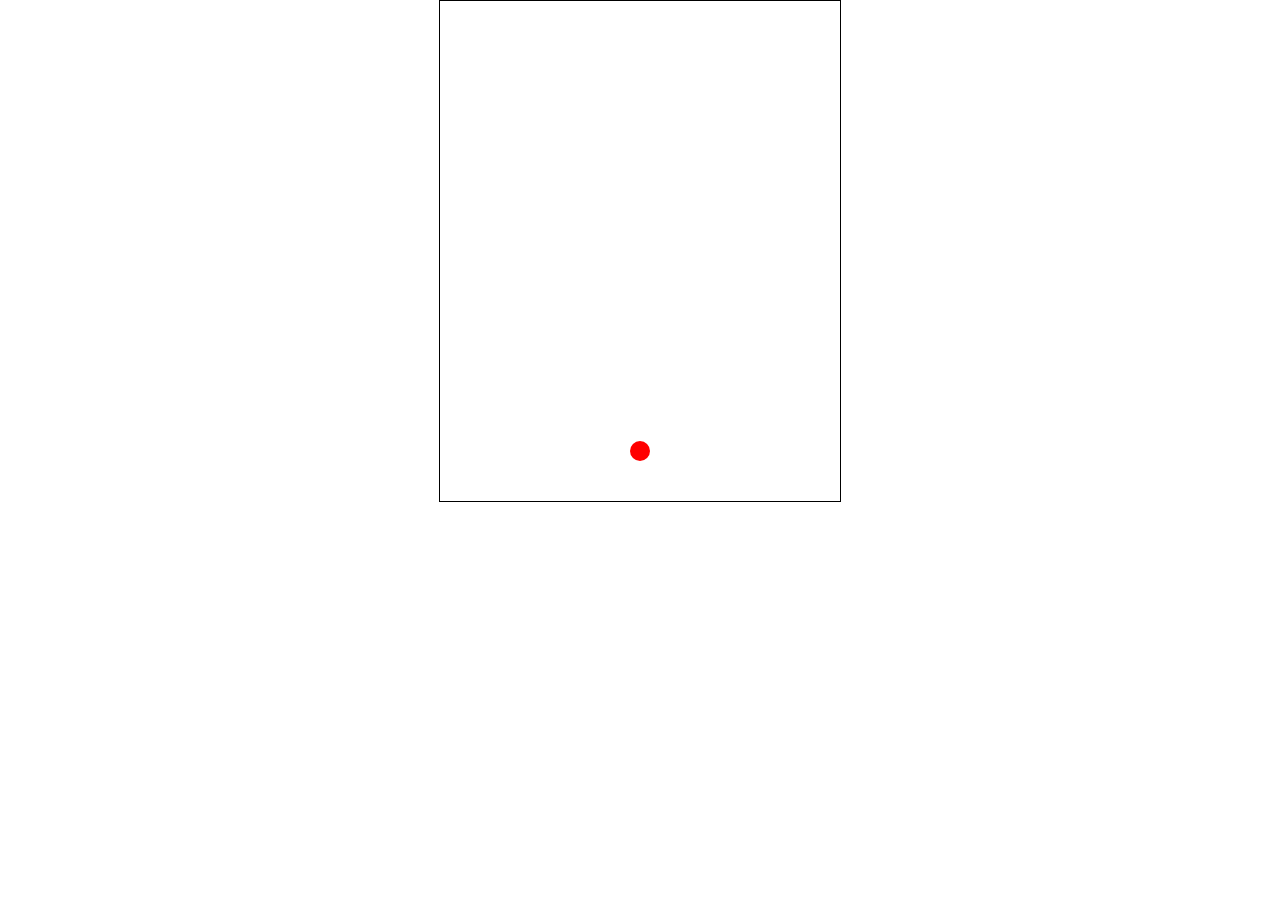
==== Fall Game/index.html @ 818c96ad "Merge branch 'main' of https://github.com/nehalsekhon/HackTheNorth2021" ====
<! DOCTYPE html>
<html lang="en">
<head>
    <meta charset-"UFT-8">
    <title>Fall Game</title>
    <link rel="stylesheet" href="style.css">
</head>
<body>
    <div id="game">
        <div id="character"></div>
    </div>

</body>
<script scr="script.js"></script>

</html>
---- Fall Game/style.css ----
*{
    padding: 0;
    margin: 0;
}

#game{
    width: 400px;
    height: 500px;
    border: 1px solid black;
    margin: auto;
}

#character{
    width: 20px;
    height: 20px;
    background-color: red;
    border-radius: 50%;
    position: relative;
    top: 440px;
    left: 190px;
    z-index: 1000000;
}

.block{
    width: 400px;
    height: 20px;
    background-color: black;
    position: relative;
    top: 100px;
    margin-top: -20px;
}

.hole{
    width: 40px;
    height: 20px;
    background-color: white;
    position: relative;
    top: 100px;
    margin-top: -20px;
}
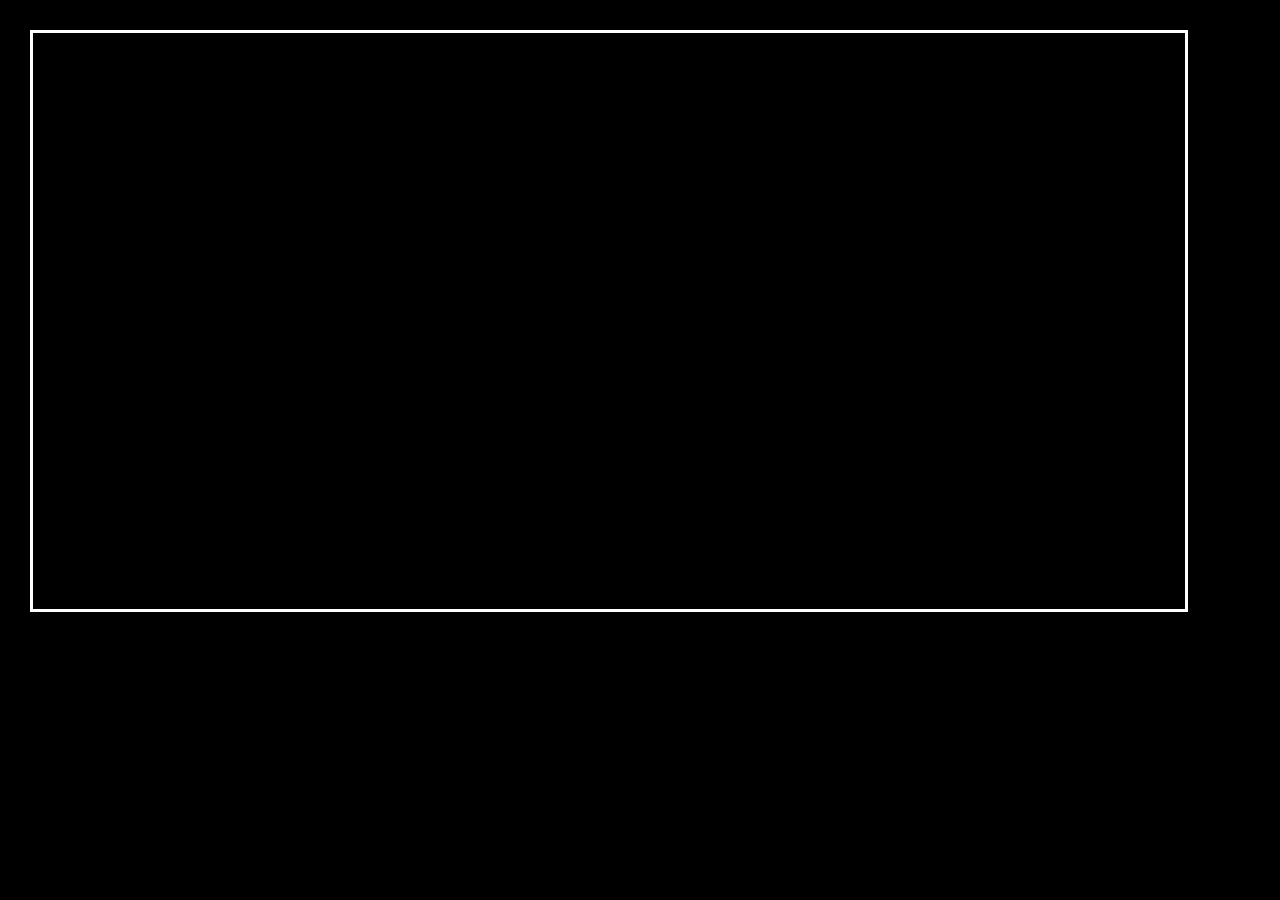
==== commit e955a755: "game" ====
--- a/Fall Game/index.html
+++ b/Fall Game/index.html
@@ -2,15 +2,20 @@
 <html lang="en">
 <head>
     <meta charset-"UFT-8">
-    <title>Fall Game</title>
+    <title>Game</title>
     <link rel="stylesheet" href="style.css">
+
 </head>
 <body>
-    <div id="game">
-        <div id="character"></div>
-    </div>
+    <div class="game center">
+        <div class="canvas-wrapper">
+          <p id="score"></p>
+          <canvas id="canvas-top"></canvas>
+        </div>
+        
+      </div>
+<script scr="script.js"></script>
+</body>
 
-</body>
-<script scr="script.js"></script>
 
 </html>--- a/Fall Game/style.css
+++ b/Fall Game/style.css
@@ -1,40 +1,30 @@
-*{
-    padding: 0;
+body {
+    color: white;
     margin: 0;
-}
-
-#game{
-    width: 400px;
-    height: 500px;
-    border: 1px solid black;
-    margin: auto;
-}
-
-#character{
-    width: 20px;
-    height: 20px;
-    background-color: red;
-    border-radius: 50%;
+    background-color: black;
+  }
+  canvas {
+    width: 100%;
+  }
+  .canvas-wrapper{
+    border-style: solid;
+    border-color: white;
+    width: 90%;
+    margin: 30px;
+    padding: 0px;
+  }
+  .center {
+    text-align: center;
+  }
+  .game {
     position: relative;
-    top: 440px;
-    left: 190px;
-    z-index: 1000000;
-}
-
-.block{
-    width: 400px;
-    height: 20px;
-    background-color: black;
-    position: relative;
-    top: 100px;
-    margin-top: -20px;
-}
-
-.hole{
-    width: 40px;
-    height: 20px;
-    background-color: white;
-    position: relative;
-    top: 100px;
-    margin-top: -20px;
-}+  }
+  #score{
+    position: absolute;
+    top:0px;
+    left:50px;
+  }
+  
+  
+  
+  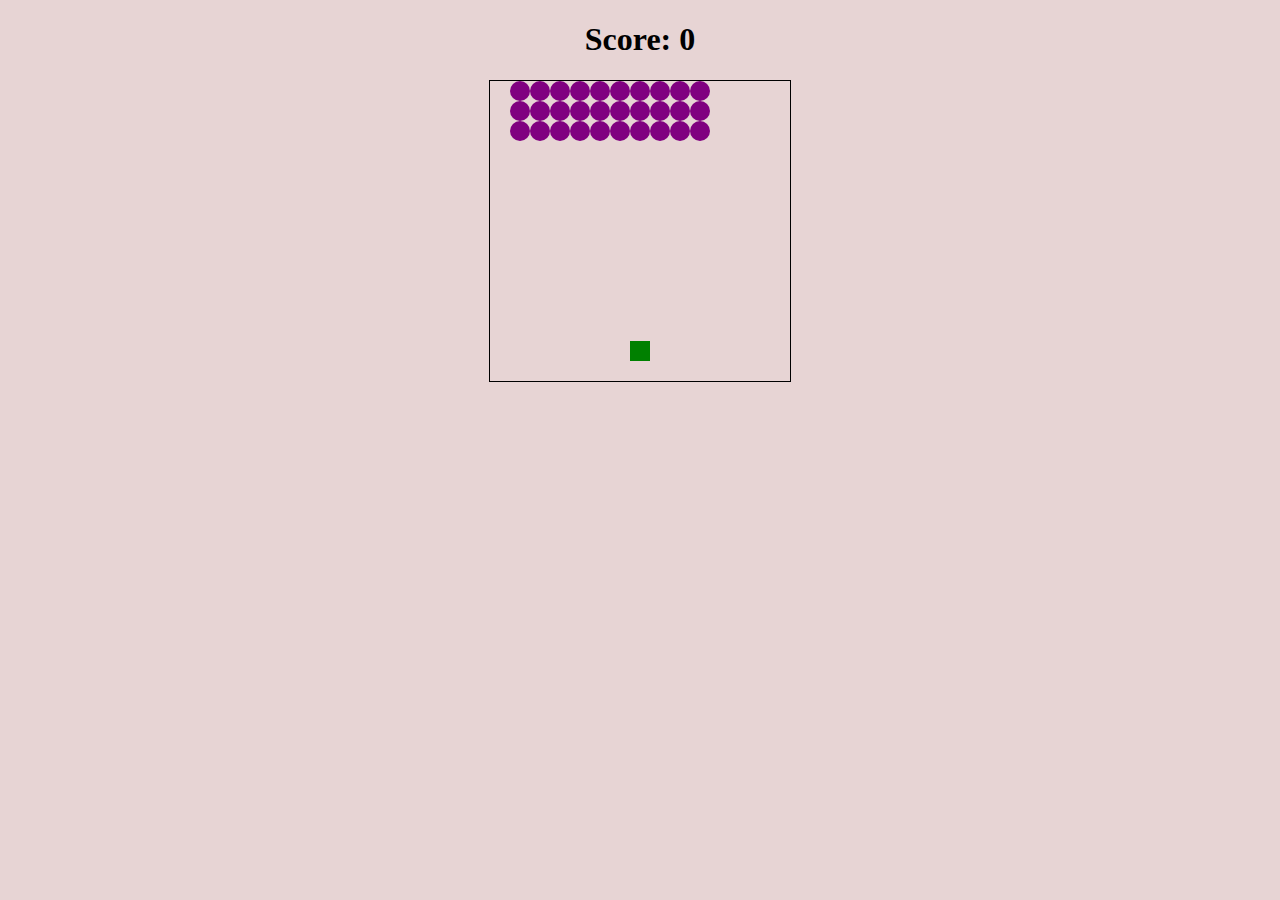
==== commit 6f38dba2: "shooter game" ====
--- a/Fall Game/index.html
+++ b/Fall Game/index.html
@@ -1,21 +1,16 @@
-<! DOCTYPE html>
+<!doctype html>
+
 <html lang="en">
 <head>
-    <meta charset-"UFT-8">
-    <title>Game</title>
-    <link rel="stylesheet" href="style.css">
+  <meta charset="utf-8">
+
+  <title>Space Invaders</title>
+  <link rel="stylesheet" href="style.css">
 
 </head>
 <body>
-    <div class="game center">
-        <div class="canvas-wrapper">
-          <p id="score"></p>
-          <canvas id="canvas-top"></canvas>
-        </div>
-        
-      </div>
-<script scr="script.js"></script>
+  <h1 class="results">Score: 0</h1>
+  <div class="grid"></div>
+  <script src="app.js"></script>
 </body>
-
-
-</html>+</html>
--- a/Fall Game/style.css
+++ b/Fall Game/style.css
@@ -1,30 +1,38 @@
+.grid {
+	width: 300px;
+	height: 300px;
+	border: solid black 1px;
+	display: flex;
+	flex-wrap: wrap;
+	top:50%;
+    left:50%;
+    margin: auto;
+}
+
+
+.grid div {
+	width: 20px;
+	height: 20px;
+}
+
+.invader {
+	background-color: purple;
+	border-radius: 10px;
+}
+
+.shooter {
+	background-color: green;
+}
+
+.laser {
+	background-color: orange;
+}
+
+.boom {
+	background-color: red;
+}
+
 body {
-    color: white;
-    margin: 0;
-    background-color: black;
+	text-align: center;
+	background: #e7d4d4;
   }
-  canvas {
-    width: 100%;
-  }
-  .canvas-wrapper{
-    border-style: solid;
-    border-color: white;
-    width: 90%;
-    margin: 30px;
-    padding: 0px;
-  }
-  .center {
-    text-align: center;
-  }
-  .game {
-    position: relative;
-  }
-  #score{
-    position: absolute;
-    top:0px;
-    left:50px;
-  }
-  
-  
-  
-  